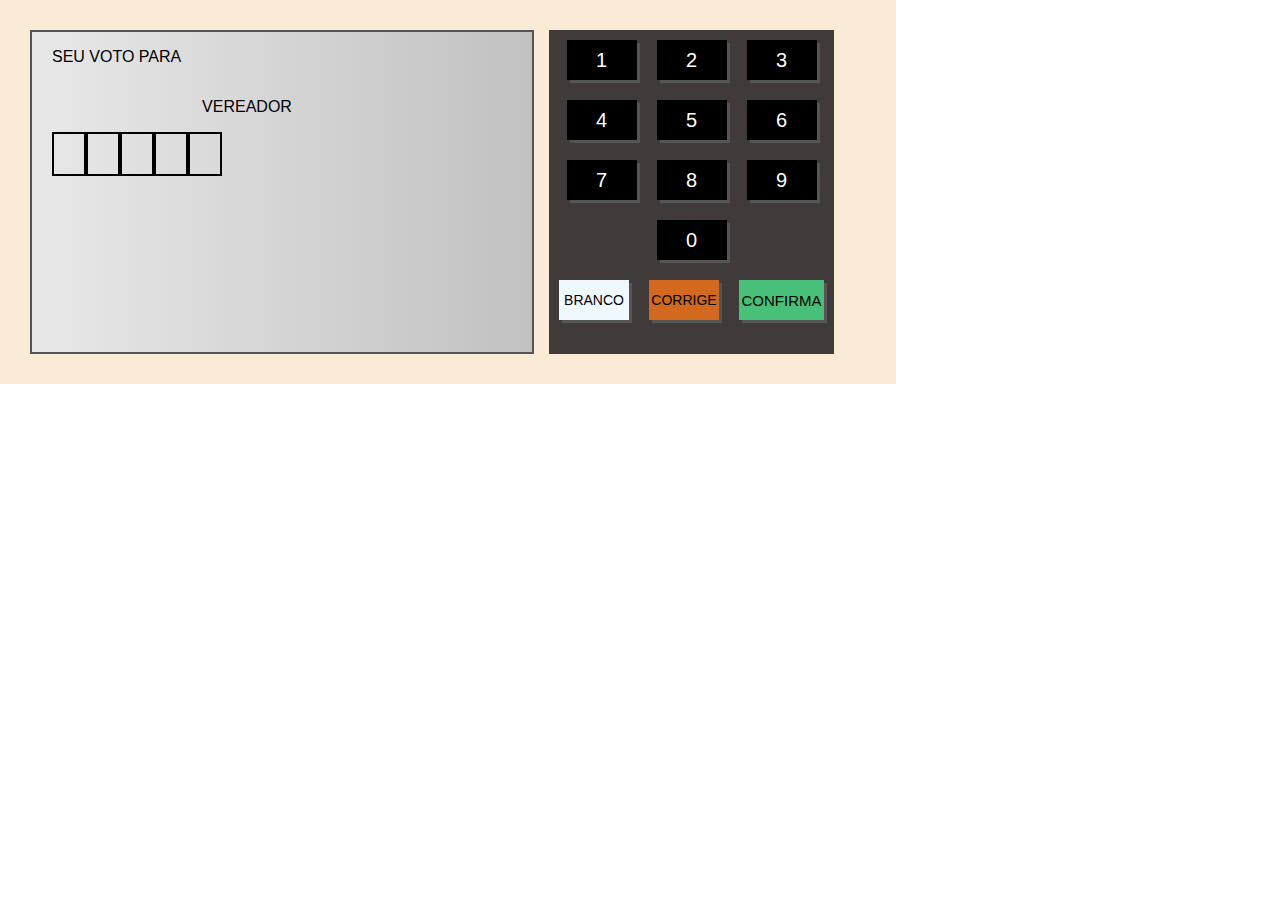
==== ProjetoUrna/index.html @ d73be7c4 "beginning of javascript part" ====
<!DOCTYPE html>
<html lang="pt-BR">
<head>
  <meta charset="UTF-8">
  <meta http-equiv="X-UA-Compatible" content="IE=edge">
  <meta name="viewport" content="width=device-width, initial-scale=1.0">
  <title>Urna Eletrônica</title>
  <link rel="stylesheet" href="style.css" />
</head>
<body>
  <div class="urna">
    <div class="tela">
      <div class="d-1">
        <div class="d-1-left">
          <div class="d-1-1">
            <span>SEU VOTO PARA</span>
          </div>
          <div class="d-1-2">
            <span>VEREADOR</span>
          </div>
          <div class="d-1-3">
            <div class="numero pisca"></div>
            <div class="numero"></div>
          </div>
          <div class="d-1-4">
            NOME: ROBERVALDO<br>
            Partido: PDT <br>
            Vice-Prefeito: Beltrano de malaquias
          </div>
        </div>
        <div class="d-1-right">
          <div class="d-1-imagem">
            <img src="./images/candidatobatman.jpg" alt="">
            Prefeito
          </div>
          <div class="d-2-imagem">
            <img src="./images/lluthor.jpg" alt="">
            Vice-Prefeito
          </div>
        </div>
      </div>
      <div class="d-2">
        Aperte a tela:<br>
        CONFIRMA para CONFIRMAR este voto<br/>
        CORRIGE para REINICIAR este voto
      </div>
    </div>
    <div class="teclado">
      <div class="tecladoLinha">
        <div class="tecladoBotao" onclick="clicou('1')">1</div>
        <div class="tecladoBotao" onclick="clicou('2')">2</div>
        <div class="tecladoBotao" onclick="clicou('3')">3</div>
      </div>
      <div class="tecladoLinha">
        <div class="tecladoBotao" onclick="clicou('4')">4</div>
        <div class="tecladoBotao" onclick="clicou('5')">5</div>
        <div class="tecladoBotao" onclick="clicou('6')">6</div>
      </div>
      <div class="tecladoLinha">
        <div class="tecladoBotao" onclick="clicou('7')">7</div>
        <div class="tecladoBotao" onclick="clicou('8')">8</div>
        <div class="tecladoBotao" onclick="clicou('9')">9</div>
      </div>
      <div class="tecladoLinha">
        <div class="tecladoBotao" onclick="clicou('0')">0</div>
      </div>
      <div class="tecladoLinha">
        <div class="tecladoBotao branco" onclick="branco()">BRANCO</div>
        <div class="tecladoBotao corrige" onclick="corrige()">CORRIGE</div>
        <div class="tecladoBotao confirma" onclick="confirma()">CONFIRMA</div>
      </div>
    </div>
  </div>

  <script src="./etapas.js"></script>
  <script src="./script.js"></script>
</body>
</html>
---- ProjetoUrna/style.css ----
@keyframes pisca {
  0% { opacity: 0.2; }
  50% { opacity: 1; }
  100% { opacity: 0.2; }
}

body {
  margin: 0;
  font-family: Arial, Helvetica, sans-serif;
}

.urna {
  background-color:antiquewhite;
  padding: 30px;
  display: flex;
  margin-right: 30%;
}

.tela {
  width: 500px;
  height: 320px;
  background: linear-gradient(to right, #E8E8E8, #C1C1C1);
  border: 2px solid #555;
  display: flex;
  flex-direction: column;
}

.teclado {
  background-color: #403A3A;
  margin-left: 15px;
}

.tecladoLinha {
  display: flex;
  justify-content: center;
  align-items: flex-end;
}

.tecladoBotao {
  width: 70px;
  height: 40px;
  background-color: #000;
  color: #FFF;
  font-size: 20px;
  display: flex;
  justify-content: center;
  align-items: center;
  margin: 10px;
  cursor: pointer;
  box-shadow: 3px 3px 0px #555;
}

.branco {
  background-color: aliceblue;
  color:black;
  font-size: 14px;
}

.corrige {
  background-color:chocolate;
  color:#000;
  font-size: 14px;
}

.confirma {
  background-color: #48C079;
  color:black;
  font-size: 15px;
  width: 85px;
}


.d-1 {
  flex: 1;
  display: flex;
}

.d-1-left {
  flex: 1;
  display:flex;
  flex-direction: column;
  padding-left: 20px;
}

.d-1-1 {
  height: 50px;
  display: flex;
  align-items: center;
}

.d-1-3 {
  height: 50px;
}

.numero {
  display: inline-block;
  width: 30px;
  height: 40px;
  border: 2px solid #000;
  text-align: center;
  line-height: 40px;
  font-size: 25px;
}

.pisca {
  animation-name: pisca;
  animation-duration: 1s;
  animation-iteration-count: infinite;
}

.d-1-4 {
  flex: 1;
  line-height: 30px;
}

.d-1-2 {
  height: 50px;
  align-items: center;
  display: flex;
  justify-content: center;
}

.d-1-right {
  width: 90px;
}

.d-1-imagem {
  border: 1px solid #000;
  background-color: #FFF;
  text-align: center;
  
}

.d-1-imagem img {
  width: 100%;
  height: 100%;
}

.d-2-imagem img {
  width: 100%;
  height: 100px;
}

.d-2 {
  height: 50px;
  font-size: 14px;
  border-top: 2px solid #000;
  padding-left: 10px;
}
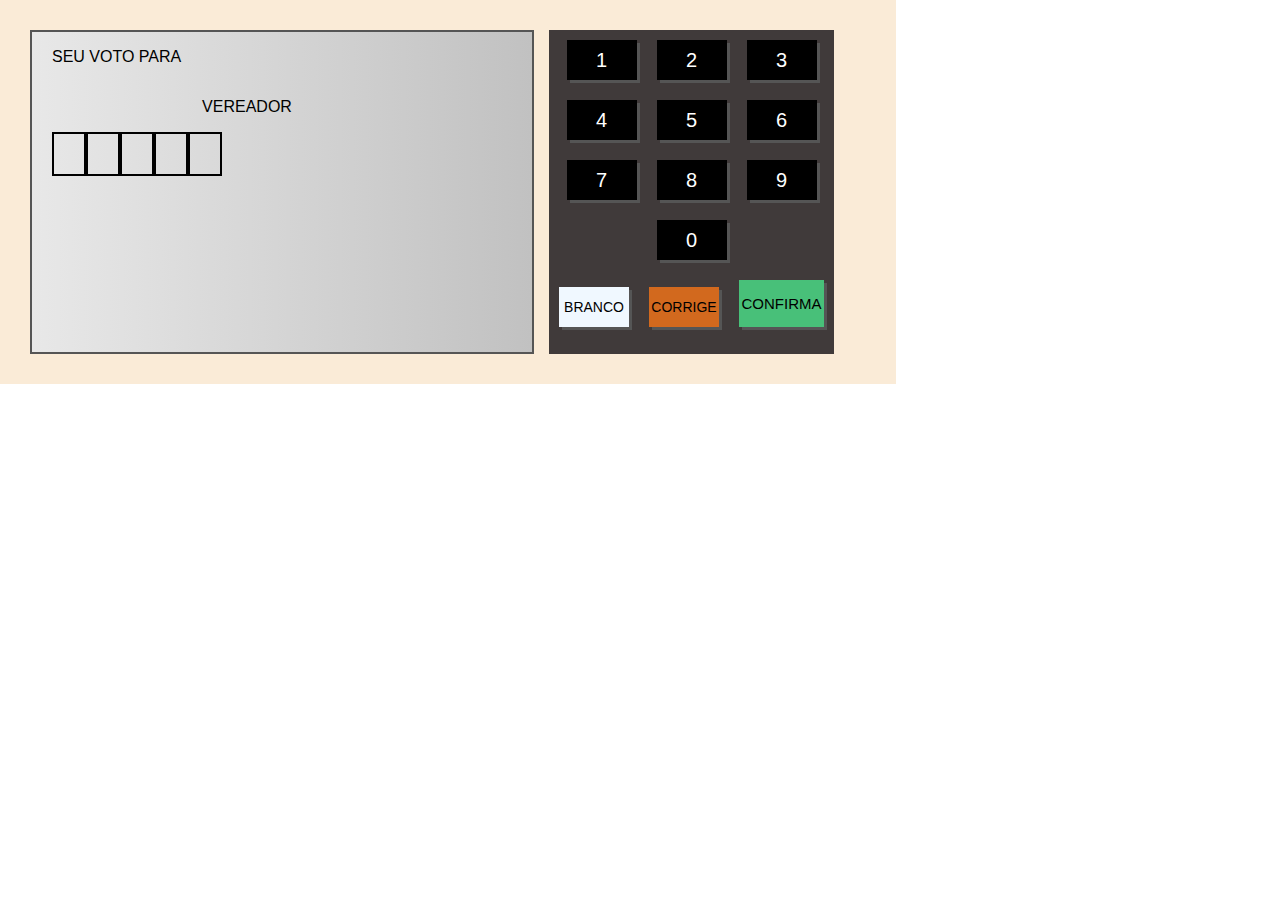
==== commit 9f1de849: "digit numbers implemented" ====
--- a/ProjetoUrna/index.html
+++ b/ProjetoUrna/index.html
@@ -20,6 +20,7 @@
           </div>
           <div class="d-1-3">
             <div class="numero pisca"></div>
+            <div class="numero"></div>
             <div class="numero"></div>
           </div>
           <div class="d-1-4">
--- a/ProjetoUrna/style.css
+++ b/ProjetoUrna/style.css
@@ -67,6 +67,7 @@
   color:black;
   font-size: 15px;
   width: 85px;
+  height: 47px;
 }
 
 
